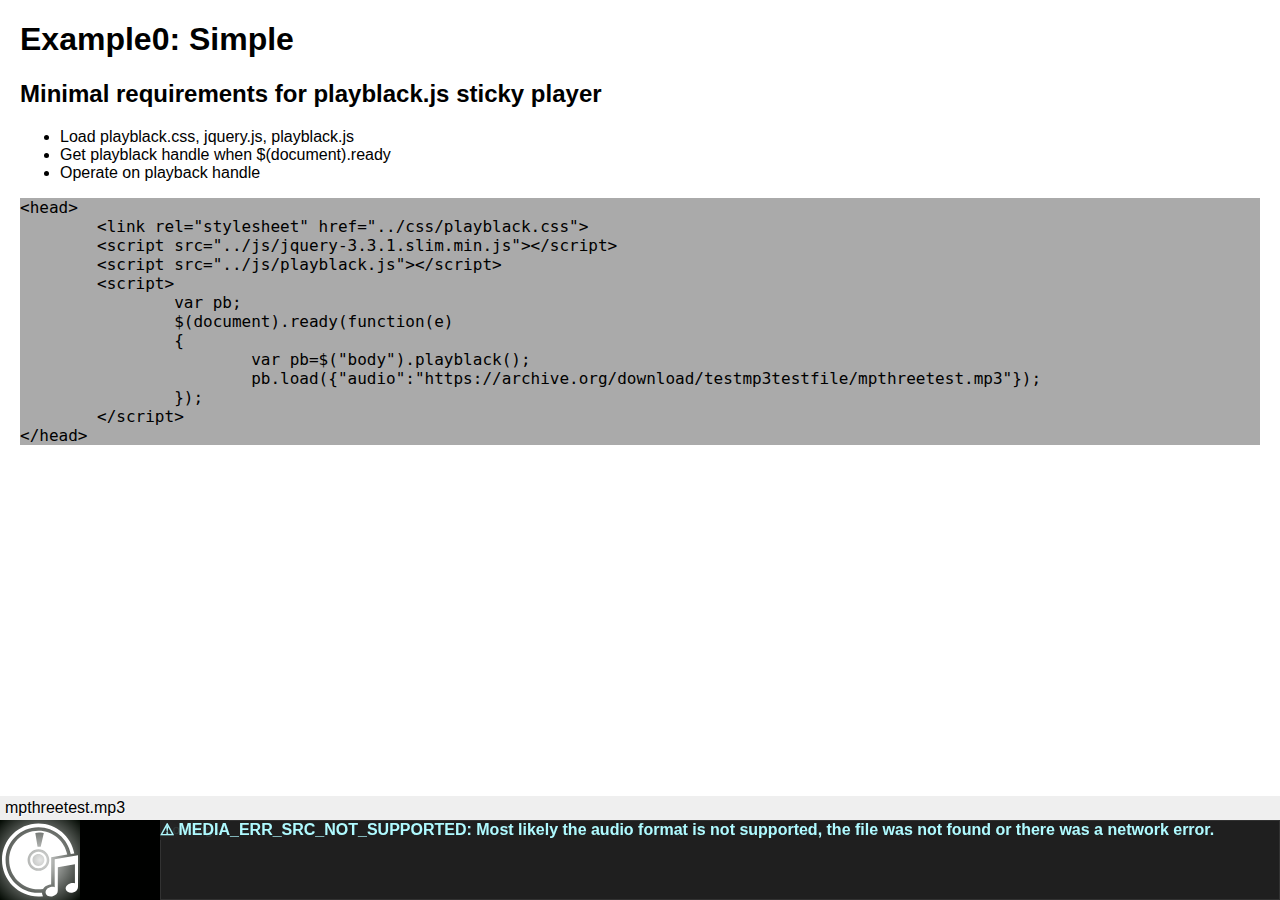
==== examples/example0.html @ c25d3441 "initial commit" ====
<!DOCTYPE html>
<html>
<head>
<meta charset="utf-8">
<title>playblack.js Example0</title>
<link rel="stylesheet" href="../css/playblack.css">
<link rel="stylesheet" href="example.css">
<script src="../js/jquery-3.3.1.slim.min.js"></script>
<script src="../js/playblack.js"></script>
<script>
var pb;
$(document).ready(function(e)
{
	pb=$("body").playblack();
	pb.load({"audio":"https://archive.org/download/testmp3testfile/mpthreetest.mp3"});
});
</script>
</head>
<body>
<h1>Example0: Simple</h1>
<h2>Minimal requirements for playblack.js sticky player</h2>
<ul>
<li>Load playblack.css, jquery.js, playblack.js</li>
<li>Get playblack handle when $(document).ready</li>
<li>Operate on playback handle</li>
</ul>
<!-- ================= -->
<div style="background: #aaaaaa;">
<xmp><head>
	<link rel="stylesheet" href="../css/playblack.css">
	<script src="../js/jquery-3.3.1.slim.min.js"></script>
	<script src="../js/playblack.js"></script>
	<script>
		var pb;
		$(document).ready(function(e)
		{
			var pb=$("body").playblack();
			pb.load({"audio":"https://archive.org/download/testmp3testfile/mpthreetest.mp3"});
		});
	</script>
</head></xmp>
</div>
<!-- ================= -->
</body>
</html>
---- css/playblack.css ----
/*
stylesheet for 'playblack' (sticky html5 audio player)
//tb/1809
*/

/*z-index ascending*/
.pb_container {
	z-index:5;
}
.pb_progress_over {
	z-index:10;
}
.pb_wave_image {
	z-index:20;
}
.pb_load_region {
	z-index: 25;
}
.pb_navigate_over {
	z-index: 30;
}
.pb_time_and_status {
	z-index: 40;
}
.pb_time_mouse_position {
	z-index: 50;
}
.pb_info_over {
	z-index: 60;
}
.pb_mouse_nav_area {
	z-index: 100;
}

.pb_font {
	font-family: "Ubuntu", sans-serif;
}

.pb_title_fs {
	font-size: 12pt;
}

.pb_time_fs {
	font-size: 10pt;
}

.pb_info_over_fs {
	font-size: 16pt;
}

/*to determine size in pixels of 1.0 em*/
.pb_em {
	float:left;
	background: none;
	width:0;
	height:0;
	outline:none;
	border:0;
	padding:0;
	margin:0;
	z-index:1000;
}

.pb_em_pixel {
}

.pb_em_pixel_time {
}

.pb_container {
	background-color: #010801;
	position: fixed;
	width: 100%;
	left: 0;
/*	top: 1.5em;*/
	bottom: 0;
	display: none;
	align: center;
}

.pb_title {
	background-color: #efefef;
	color: #000000;
	margin-top: -1.5em;
	height: 1.5em;
	line-height: 1.5em;
	padding-left: 5px;
	padding-right: 5px;
	text-shadow: 0.05em 0.05em rgba(255,255,255,0.8);
	white-space: nowrap;
	overflow: hidden;
	text-overflow: ellipsis;"
}

.pb_title a {
	color: #000000;
	text-decoration: none;
	font-weight: bold;
}

.pb_left_section {
	color: #affaff;
	display: inline-block;
	float: left;
}

.pb_cover_container {
	background: radial-gradient(rgba(255,255,255,0.9), rgba(255,255,200,0.0));
	float: left;
}

.pb_cover_link {
}

.pb_cover_image {
	margin: 2px;
	cursor: pointer;
}
.pb_cover_image:hover {
	opacity: 0.6;
}

.pb_button_container {
	background-color: #000100;
	float: left;
}

.pb_button_image {
	padding: 2px;
	cursor: pointer;
}

.pb_button_image:hover {
	background: -webkit-radial-gradient(rgba(170,170,80,0.5), rgba(170,170,80,0.1));
	background:    -moz-radial-gradient(rgba(170,170,80,0.5), rgba(170,170,80,0.1));
	background:     -ms-radial-gradient(rgba(170,170,80,0.5), rgba(170,170,80,0.1));
	background:         radial-gradient(rgba(170,170,80,0.5), rgba(170,170,80,0.1));
}

.pb_button_play {
}

.pb_button_pause {
}

.pb_time {
	background-color: rgba(34,34,34,0.9);
	color: #affaff;
	position: fixed;
	width: auto;
	height: 1.5em;
	line-height: 1.5em;
	padding-left: 5px;
	padding-right: 5px;
	text-shadow: 0.03em 0.03em rgba(100,100,100,0.8);
	white-space: nowrap;
}

.pb_time_and_status {
	display: inline-block;
}

.pb_time_mouse_position {
	display: inline-block;
}

.pb_progress_container {
	width: 100%;
}

.pb_wave_image {
	position: fixed;
	/*css3*/
/*	filter: invert(100%);*/
}

.pb_progress_over {
	background-color: rgba(170,170,255,0.6);
	width: 0;
	position: fixed;
	border-right: 1px solid rgba(255,255,255,0.7);
}

.pb_navigate_over {
	width: 0;
	position: fixed;
	display: inline-block;
	border-right: 1px solid rgba(180,255,180,0.9);
}

/*must be on top, for capturing mouse events*/
.pb_mouse_nav_area {
	width: 100%;
	position: fixed;
	display: inline-block;
	cursor: text;
}

.pb_load_region_container {
}

.pb_load_region {
	background-color: rgba(255,50,50,0.8);
	color: #ffffff;
	height: 7px;
	width: 0;
	position: fixed;
	display: inline-block;
}

.pb_info_over {
	background-color: rgba(34,34,34,0.9);
	color: #affaff;
	width: 100%;
	position: fixed;
	display: inline-block;
	font-weight: bold;
}

.pb_delay_page_end {
	width: 100%;
	display: inline-block;
/*	border-top: 1px solid #444;*/
	margin: 0;
	padding: 0;
}

.noselect {
	-webkit-touch-callout: none;
	-webkit-user-select: none;
	-khtml-user-select: none;
	-moz-user-select: none;
	-ms-user-select: none;
	user-select: none;
}
/*EOF*/
---- examples/example.css ----
body {
        margin: 20px;
        font-family: "Ubuntu", sans-serif;
        font-size: 12pt;
}

.code {
	background: #eeeeee;
}
---- css/playblack.css ----
/*
stylesheet for 'playblack' (sticky html5 audio player)
//tb/1809
*/

/*z-index ascending*/
.pb_container {
	z-index:5;
}
.pb_progress_over {
	z-index:10;
}
.pb_wave_image {
	z-index:20;
}
.pb_load_region {
	z-index: 25;
}
.pb_navigate_over {
	z-index: 30;
}
.pb_time_and_status {
	z-index: 40;
}
.pb_time_mouse_position {
	z-index: 50;
}
.pb_info_over {
	z-index: 60;
}
.pb_mouse_nav_area {
	z-index: 100;
}

.pb_font {
	font-family: "Ubuntu", sans-serif;
}

.pb_title_fs {
	font-size: 12pt;
}

.pb_time_fs {
	font-size: 10pt;
}

.pb_info_over_fs {
	font-size: 16pt;
}

/*to determine size in pixels of 1.0 em*/
.pb_em {
	float:left;
	background: none;
	width:0;
	height:0;
	outline:none;
	border:0;
	padding:0;
	margin:0;
	z-index:1000;
}

.pb_em_pixel {
}

.pb_em_pixel_time {
}

.pb_container {
	background-color: #010801;
	position: fixed;
	width: 100%;
	left: 0;
/*	top: 1.5em;*/
	bottom: 0;
	display: none;
	align: center;
}

.pb_title {
	background-color: #efefef;
	color: #000000;
	margin-top: -1.5em;
	height: 1.5em;
	line-height: 1.5em;
	padding-left: 5px;
	padding-right: 5px;
	text-shadow: 0.05em 0.05em rgba(255,255,255,0.8);
	white-space: nowrap;
	overflow: hidden;
	text-overflow: ellipsis;"
}

.pb_title a {
	color: #000000;
	text-decoration: none;
	font-weight: bold;
}

.pb_left_section {
	color: #affaff;
	display: inline-block;
	float: left;
}

.pb_cover_container {
	background: radial-gradient(rgba(255,255,255,0.9), rgba(255,255,200,0.0));
	float: left;
}

.pb_cover_link {
}

.pb_cover_image {
	margin: 2px;
	cursor: pointer;
}
.pb_cover_image:hover {
	opacity: 0.6;
}

.pb_button_container {
	background-color: #000100;
	float: left;
}

.pb_button_image {
	padding: 2px;
	cursor: pointer;
}

.pb_button_image:hover {
	background: -webkit-radial-gradient(rgba(170,170,80,0.5), rgba(170,170,80,0.1));
	background:    -moz-radial-gradient(rgba(170,170,80,0.5), rgba(170,170,80,0.1));
	background:     -ms-radial-gradient(rgba(170,170,80,0.5), rgba(170,170,80,0.1));
	background:         radial-gradient(rgba(170,170,80,0.5), rgba(170,170,80,0.1));
}

.pb_button_play {
}

.pb_button_pause {
}

.pb_time {
	background-color: rgba(34,34,34,0.9);
	color: #affaff;
	position: fixed;
	width: auto;
	height: 1.5em;
	line-height: 1.5em;
	padding-left: 5px;
	padding-right: 5px;
	text-shadow: 0.03em 0.03em rgba(100,100,100,0.8);
	white-space: nowrap;
}

.pb_time_and_status {
	display: inline-block;
}

.pb_time_mouse_position {
	display: inline-block;
}

.pb_progress_container {
	width: 100%;
}

.pb_wave_image {
	position: fixed;
	/*css3*/
/*	filter: invert(100%);*/
}

.pb_progress_over {
	background-color: rgba(170,170,255,0.6);
	width: 0;
	position: fixed;
	border-right: 1px solid rgba(255,255,255,0.7);
}

.pb_navigate_over {
	width: 0;
	position: fixed;
	display: inline-block;
	border-right: 1px solid rgba(180,255,180,0.9);
}

/*must be on top, for capturing mouse events*/
.pb_mouse_nav_area {
	width: 100%;
	position: fixed;
	display: inline-block;
	cursor: text;
}

.pb_load_region_container {
}

.pb_load_region {
	background-color: rgba(255,50,50,0.8);
	color: #ffffff;
	height: 7px;
	width: 0;
	position: fixed;
	display: inline-block;
}

.pb_info_over {
	background-color: rgba(34,34,34,0.9);
	color: #affaff;
	width: 100%;
	position: fixed;
	display: inline-block;
	font-weight: bold;
}

.pb_delay_page_end {
	width: 100%;
	display: inline-block;
/*	border-top: 1px solid #444;*/
	margin: 0;
	padding: 0;
}

.noselect {
	-webkit-touch-callout: none;
	-webkit-user-select: none;
	-khtml-user-select: none;
	-moz-user-select: none;
	-ms-user-select: none;
	user-select: none;
}
/*EOF*/
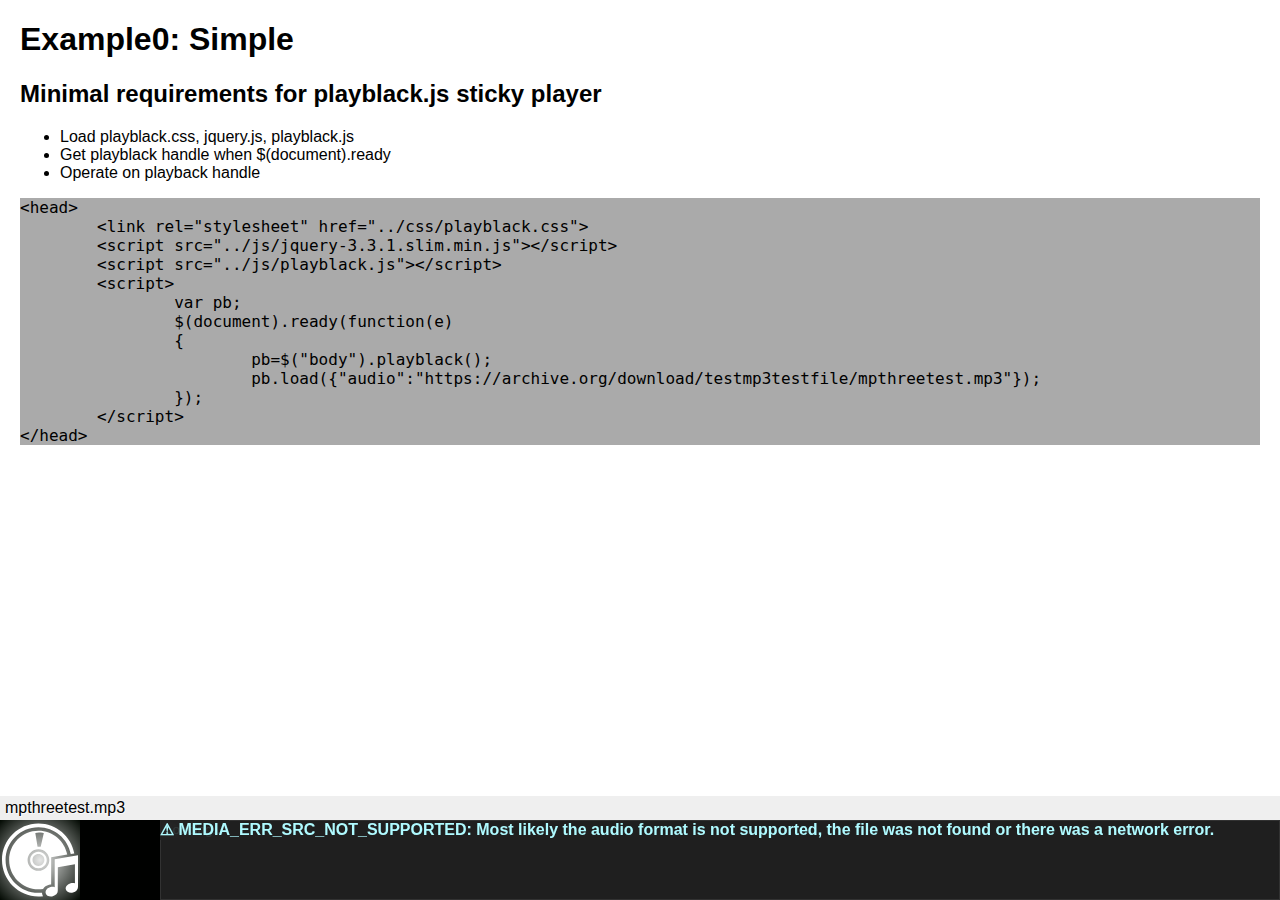
==== commit 6a4174b4: "fix" ====
--- a/examples/example0.html
+++ b/examples/example0.html
@@ -34,7 +34,7 @@
 		var pb;
 		$(document).ready(function(e)
 		{
-			var pb=$("body").playblack();
+			pb=$("body").playblack();
 			pb.load({"audio":"https://archive.org/download/testmp3testfile/mpthreetest.mp3"});
 		});
 	</script>
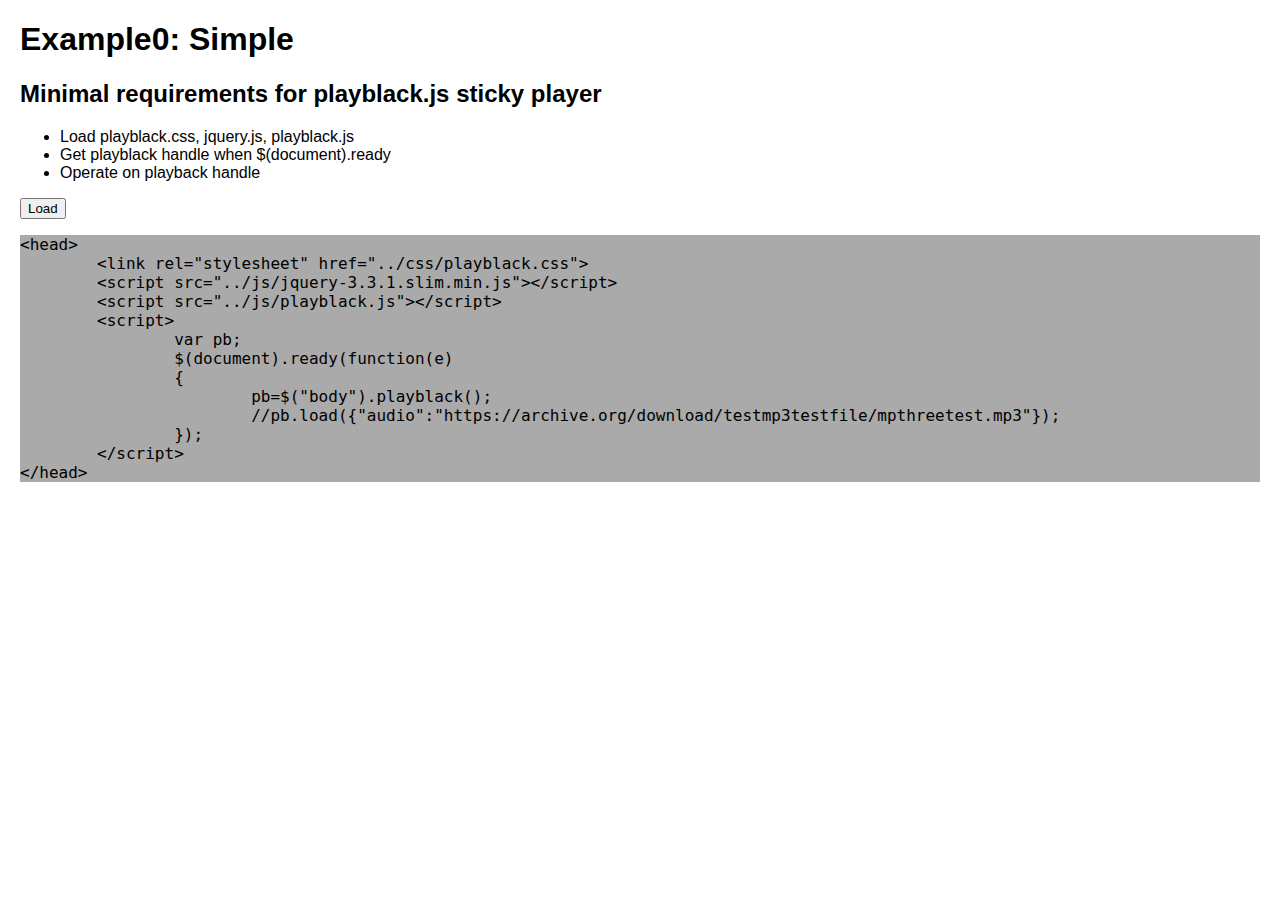
==== commit 587b8fe3: "add 'load' button to all examples to explicitely load a playblack instance." ====
--- a/examples/example0.html
+++ b/examples/example0.html
@@ -2,6 +2,7 @@
 <html>
 <head>
 <meta charset="utf-8">
+<meta name="viewport" content="width=device-width, user-scalable=no, initial-scale=1, maximum-scale=1, minimum-scale=1">
 <title>playblack.js Example0</title>
 <link rel="stylesheet" href="../css/playblack.css">
 <link rel="stylesheet" href="example.css">
@@ -12,7 +13,7 @@
 $(document).ready(function(e)
 {
 	pb=$("body").playblack();
-	pb.load({"audio":"https://archive.org/download/testmp3testfile/mpthreetest.mp3"});
+//	pb.load({"audio":"https://archive.org/download/testmp3testfile/mpthreetest.mp3"});
 });
 </script>
 </head>
@@ -24,6 +25,7 @@
 <li>Get playblack handle when $(document).ready</li>
 <li>Operate on playback handle</li>
 </ul>
+<input type="button" value="Load" onclick="javascript:pb.load({'audio':'https://archive.org/download/testmp3testfile/mpthreetest.mp3'});"></input>
 <!-- ================= -->
 <div style="background: #aaaaaa;">
 <xmp><head>
@@ -35,7 +37,7 @@
 		$(document).ready(function(e)
 		{
 			pb=$("body").playblack();
-			pb.load({"audio":"https://archive.org/download/testmp3testfile/mpthreetest.mp3"});
+			//pb.load({"audio":"https://archive.org/download/testmp3testfile/mpthreetest.mp3"});
 		});
 	</script>
 </head></xmp>
--- a/css/playblack.css
+++ b/css/playblack.css
@@ -128,19 +128,26 @@
 .pb_button_image {
 	padding: 2px;
 	cursor: pointer;
+/*	-webkit-animation: fadeIn 0.1s;
+	animation: fadeIn 0.1s;*/
 }
 
 .pb_button_image:hover {
-	background: -webkit-radial-gradient(rgba(170,170,80,0.5), rgba(170,170,80,0.1));
-	background:    -moz-radial-gradient(rgba(170,170,80,0.5), rgba(170,170,80,0.1));
-	background:     -ms-radial-gradient(rgba(170,170,80,0.5), rgba(170,170,80,0.1));
-	background:         radial-gradient(rgba(170,170,80,0.5), rgba(170,170,80,0.1));
+
+	background: -webkit-radial-gradient(rgba(170,170,170,0.5), rgba(170,170,170,0.0));
+	background:    -moz-radial-gradient(rgba(170,170,170,0.5), rgba(170,170,170,0.0));
+	background:     -ms-radial-gradient(rgba(170,170,170,0.5), rgba(170,170,170,0.0));
+	background:         radial-gradient(rgba(170,170,170,0.5), rgba(170,170,170,0.0));
+
 }
 
 .pb_button_play {
 }
 
 .pb_button_pause {
+}
+
+.pb_status_busy {
 }
 
 .pb_time {
@@ -196,7 +203,10 @@
 	cursor: text;
 }
 
-.pb_load_region_container {
+.pb_load_region_container_1 {
+}
+
+.pb_load_region_container_2 {
 }
 
 .pb_load_region {
@@ -233,4 +243,14 @@
 	-ms-user-select: none;
 	user-select: none;
 }
+
+@-webkit-keyframes fadeIn {
+    from { opacity: 0; }
+      to { opacity: 1; }
+}  
+@keyframes fadeIn {
+    from { opacity: 0; }
+      to { opacity: 1; }
+}
+
 /*EOF*/
--- a/css/playblack.css
+++ b/css/playblack.css
@@ -128,19 +128,26 @@
 .pb_button_image {
 	padding: 2px;
 	cursor: pointer;
+/*	-webkit-animation: fadeIn 0.1s;
+	animation: fadeIn 0.1s;*/
 }
 
 .pb_button_image:hover {
-	background: -webkit-radial-gradient(rgba(170,170,80,0.5), rgba(170,170,80,0.1));
-	background:    -moz-radial-gradient(rgba(170,170,80,0.5), rgba(170,170,80,0.1));
-	background:     -ms-radial-gradient(rgba(170,170,80,0.5), rgba(170,170,80,0.1));
-	background:         radial-gradient(rgba(170,170,80,0.5), rgba(170,170,80,0.1));
+
+	background: -webkit-radial-gradient(rgba(170,170,170,0.5), rgba(170,170,170,0.0));
+	background:    -moz-radial-gradient(rgba(170,170,170,0.5), rgba(170,170,170,0.0));
+	background:     -ms-radial-gradient(rgba(170,170,170,0.5), rgba(170,170,170,0.0));
+	background:         radial-gradient(rgba(170,170,170,0.5), rgba(170,170,170,0.0));
+
 }
 
 .pb_button_play {
 }
 
 .pb_button_pause {
+}
+
+.pb_status_busy {
 }
 
 .pb_time {
@@ -196,7 +203,10 @@
 	cursor: text;
 }
 
-.pb_load_region_container {
+.pb_load_region_container_1 {
+}
+
+.pb_load_region_container_2 {
 }
 
 .pb_load_region {
@@ -233,4 +243,14 @@
 	-ms-user-select: none;
 	user-select: none;
 }
+
+@-webkit-keyframes fadeIn {
+    from { opacity: 0; }
+      to { opacity: 1; }
+}  
+@keyframes fadeIn {
+    from { opacity: 0; }
+      to { opacity: 1; }
+}
+
 /*EOF*/
